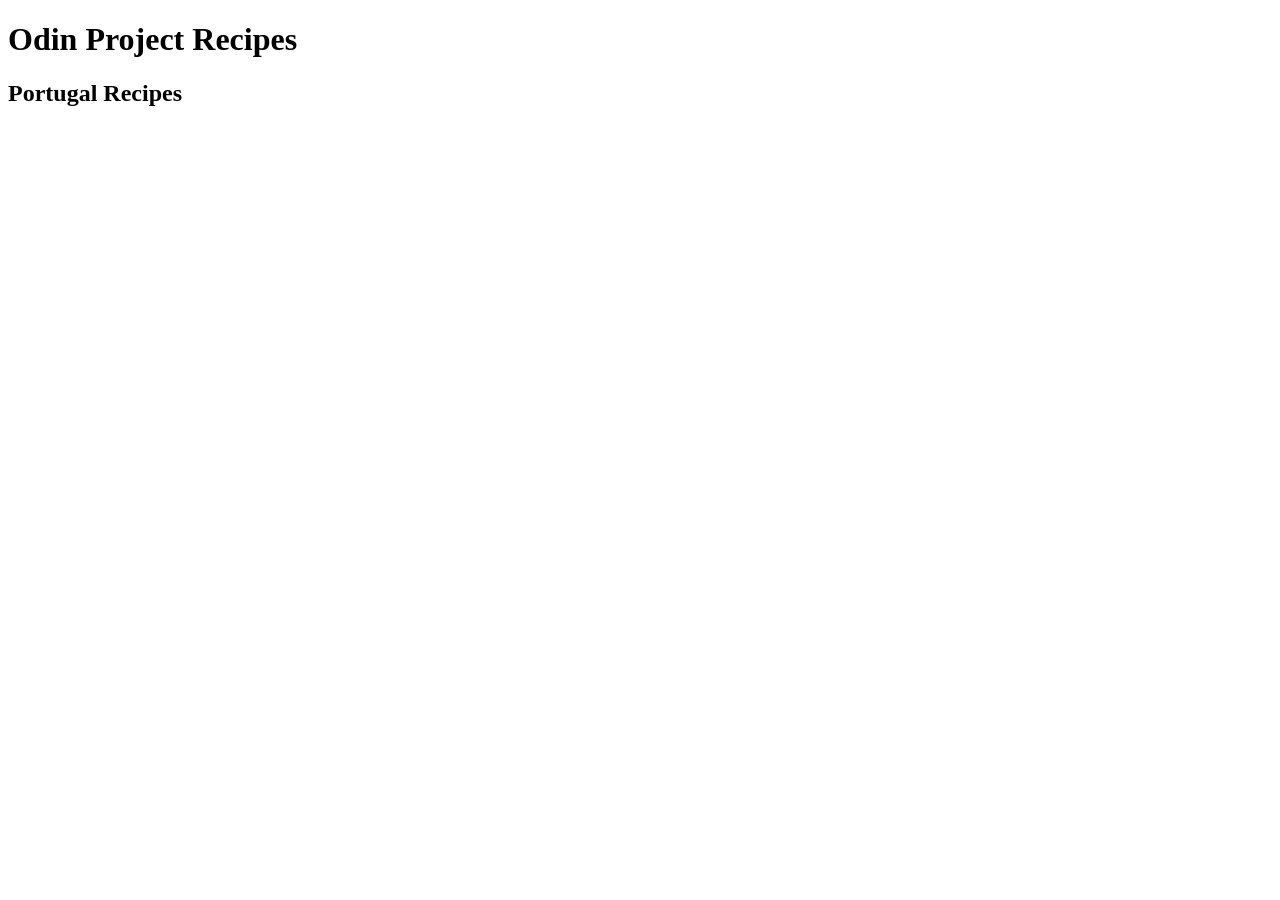
==== index.html @ f933bdd3 "Set up index.html tab and headers" ====
<!DOCTYPE html>
<html lang="en">
    <head>
        <meta charset="UTF-8">
        <title>Portugal Recipes</title>
    </head>
    <body>
        <h1>Odin Project Recipes</h1>
        <h2>Portugal Recipes</h2>
    </body> 
</html>
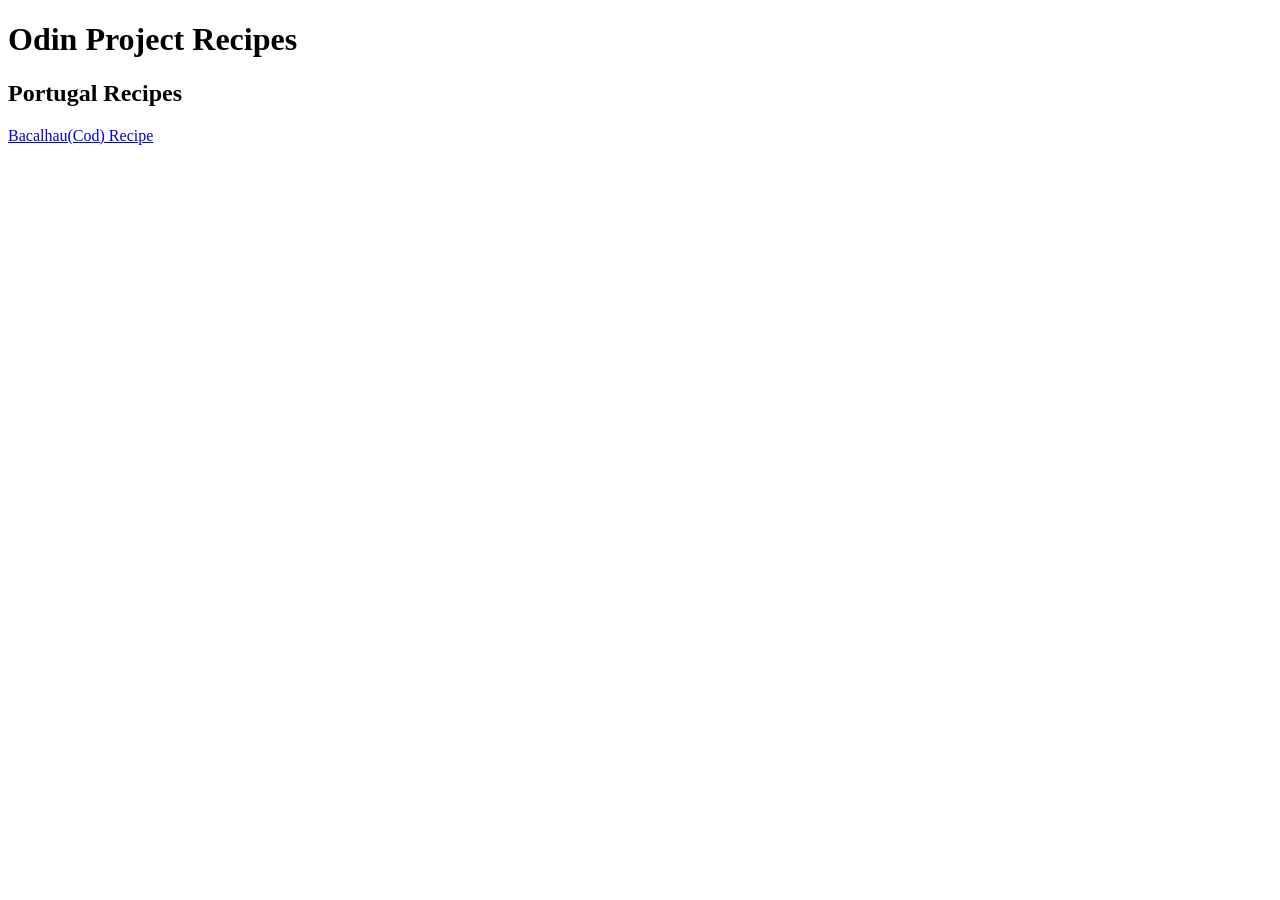
==== commit 79ab4fa3: "Link cod.html back to index.html Added text to support the links" ====
--- a/index.html
+++ b/index.html
@@ -7,5 +7,6 @@
     <body>
         <h1>Odin Project Recipes</h1>
         <h2>Portugal Recipes</h2>
+        <a href="./recipes/cod.html">Bacalhau(Cod) Recipe</a>
     </body> 
 </html>
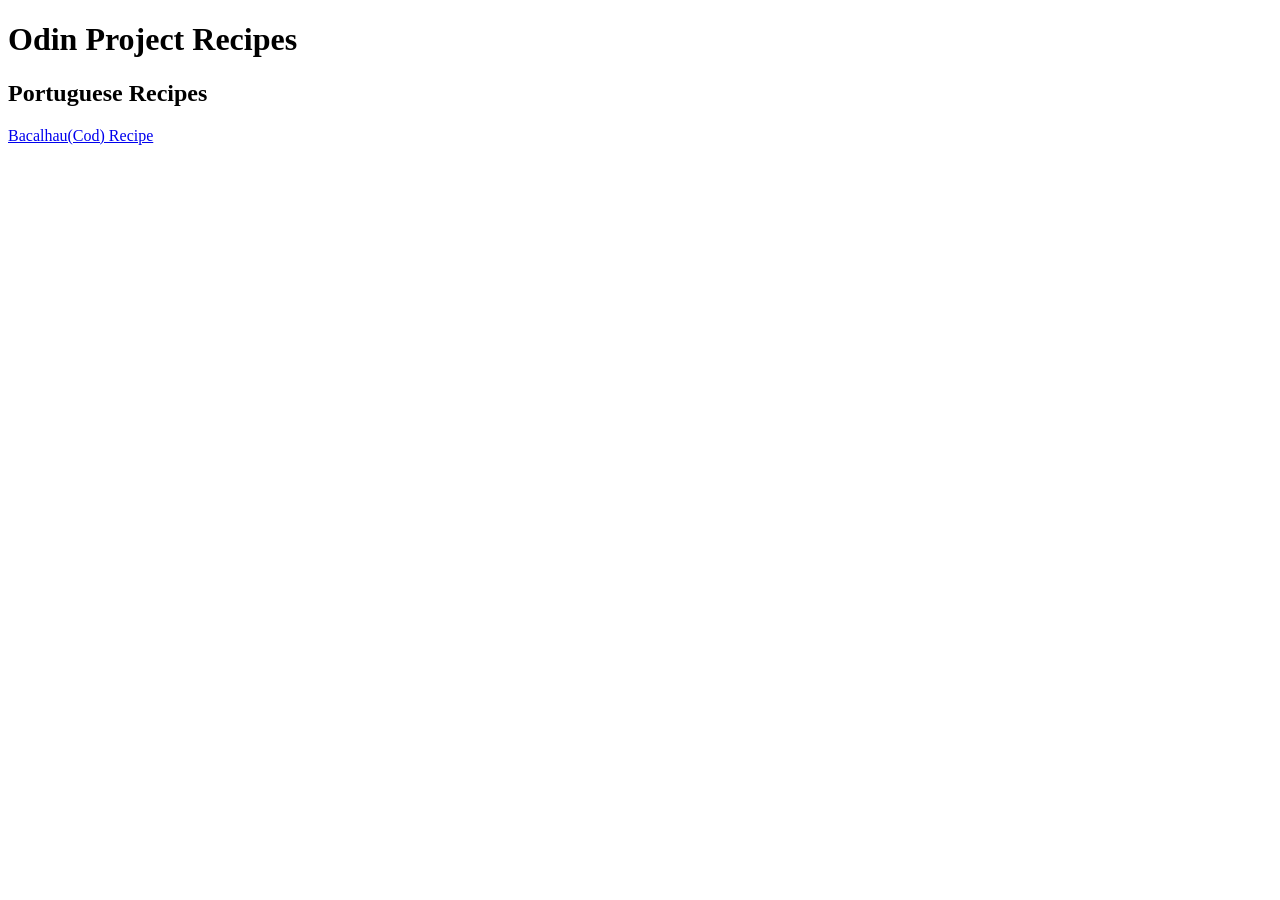
==== commit d8c53c75: "Add codfish.gif and cod.html text Cod html introduction and Ingridients text" ====
--- a/index.html
+++ b/index.html
@@ -2,11 +2,11 @@
 <html lang="en">
     <head>
         <meta charset="UTF-8">
-        <title>Portugal Recipes</title>
+        <title>Portuguese Recipes</title>
     </head>
     <body>
         <h1>Odin Project Recipes</h1>
-        <h2>Portugal Recipes</h2>
+        <h2>Portuguese Recipes</h2>
         <a href="./recipes/cod.html">Bacalhau(Cod) Recipe</a>
     </body> 
 </html>
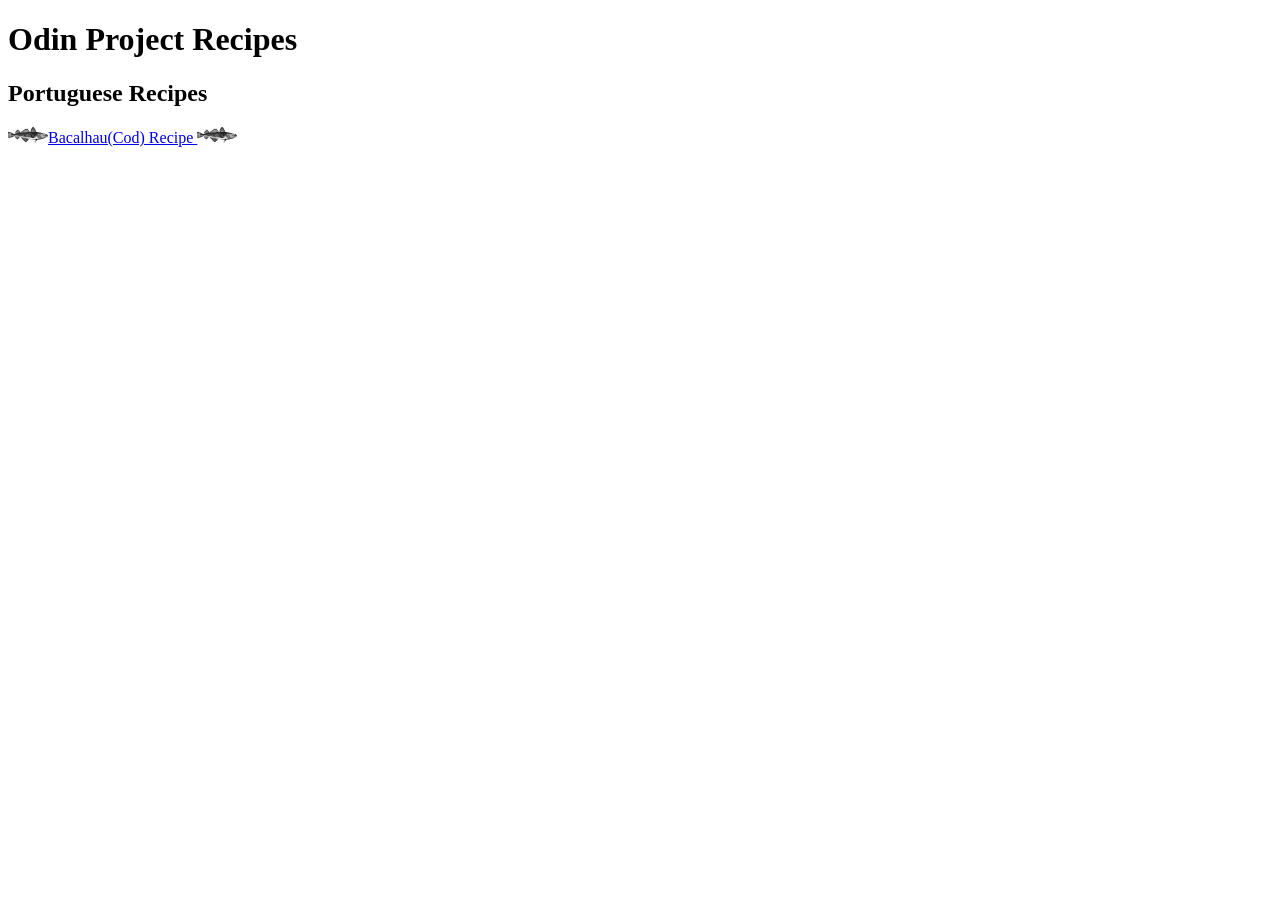
==== commit c17d7391: "Add cod png to index.html" ====
--- a/index.html
+++ b/index.html
@@ -7,6 +7,6 @@
     <body>
         <h1>Odin Project Recipes</h1>
         <h2>Portuguese Recipes</h2>
-        <a href="./recipes/cod.html">Bacalhau(Cod) Recipe</a>
+        <div><img src="images/codfish.gif" width="40"><a href="./recipes/cod.html">Bacalhau(Cod) Recipe <img src="images/codfish.gif" width="40"></a></div>
     </body> 
 </html>
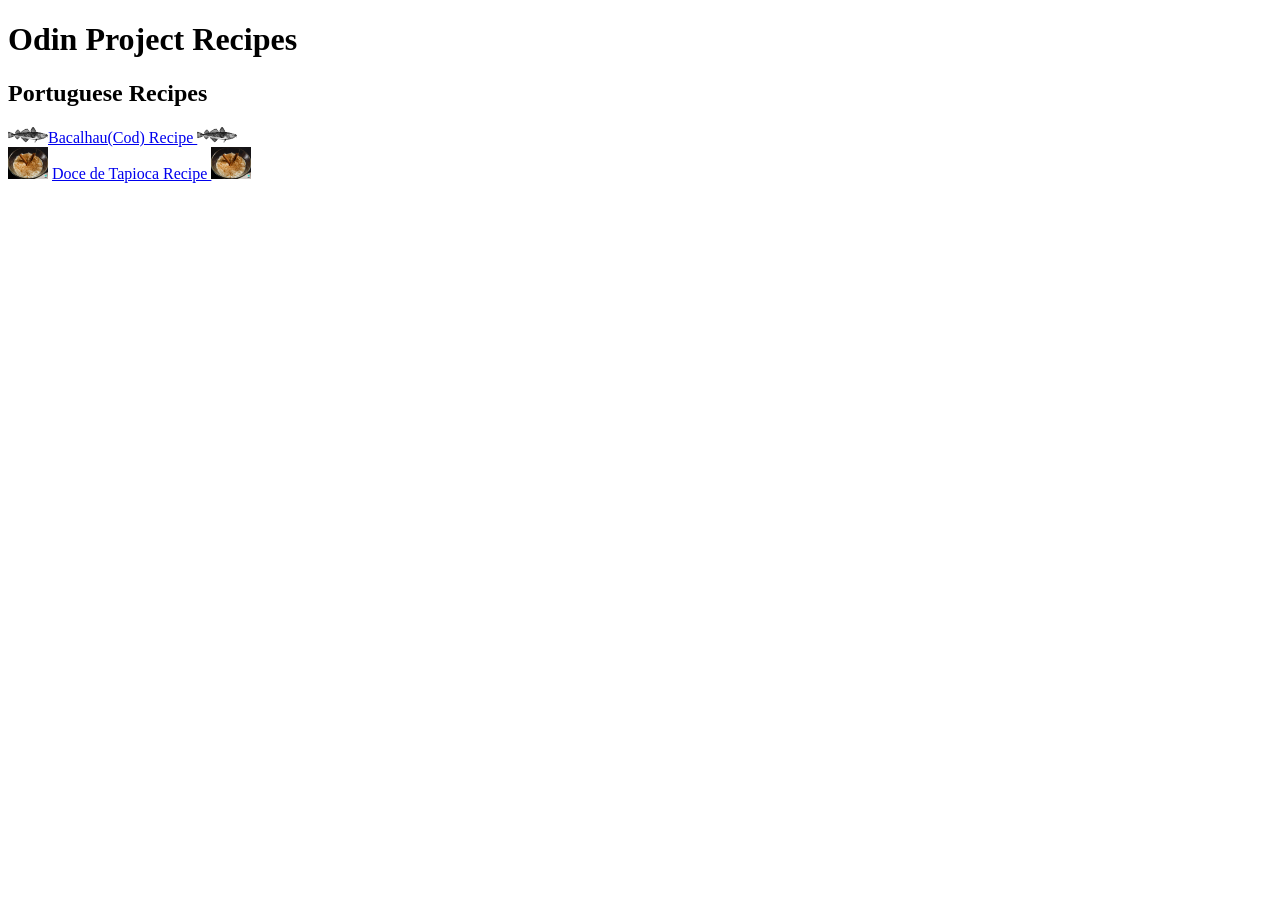
==== commit 044caf52: "Add link for Tapioca page" ====
--- a/index.html
+++ b/index.html
@@ -7,6 +7,8 @@
     <body>
         <h1>Odin Project Recipes</h1>
         <h2>Portuguese Recipes</h2>
-        <div><img src="images/codfish.gif" width="40"><a href="./recipes/cod.html">Bacalhau(Cod) Recipe <img src="images/codfish.gif" width="40"></a></div>
+        <!-- div is to keep the image and text all in the same place-->
+        <div><img src="images/codfish.gif" width="40"><a href="./recipes/cod.html">Bacalhau(Cod) Recipe  <img src="images/codfish.gif" width="40"></a></div>
+        <div><img src="images/tapioca.jpg" width="40"> <a href="./recipes/tapioca.html">Doce de Tapioca Recipe  <img src="images/tapioca.jpg" width="40" ></a></div>
     </body> 
 </html>
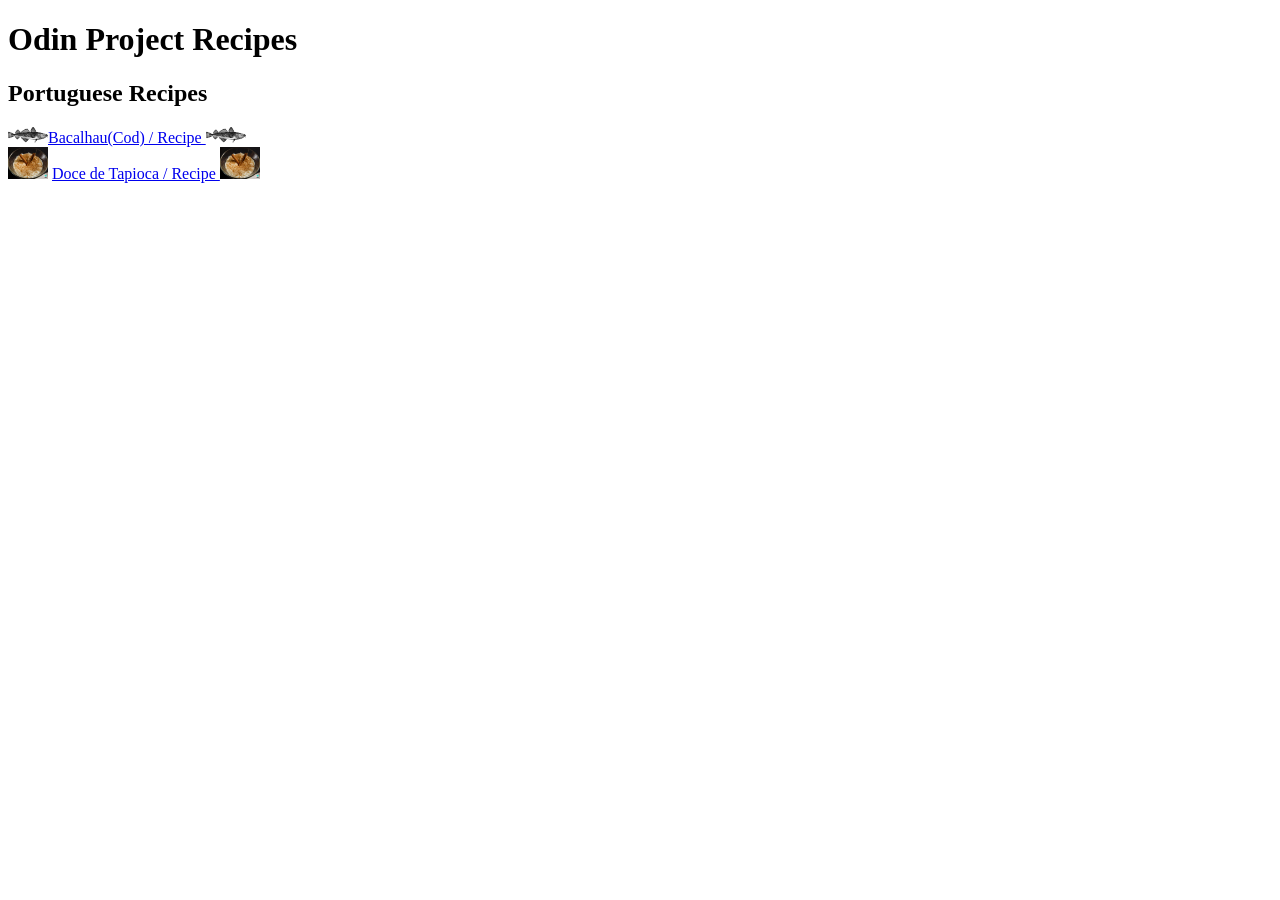
==== commit 3e40d4f1: "Fix Index Format" ====
--- a/index.html
+++ b/index.html
@@ -8,7 +8,7 @@
         <h1>Odin Project Recipes</h1>
         <h2>Portuguese Recipes</h2>
         <!-- div is to keep the image and text all in the same place-->
-        <div><img src="images/codfish.gif" width="40"><a href="./recipes/cod.html">Bacalhau(Cod) Recipe  <img src="images/codfish.gif" width="40"></a></div>
-        <div><img src="images/tapioca.jpg" width="40"> <a href="./recipes/tapioca.html">Doce de Tapioca Recipe  <img src="images/tapioca.jpg" width="40" ></a></div>
+        <div><img src="images/codfish.gif" width="40"><a href="./recipes/cod.html">Bacalhau(Cod) / Recipe  <img src="images/codfish.gif" width="40"></a></div>
+        <div><img src="images/tapioca.jpg" width="40"> <a href="./recipes/tapioca.html">Doce de Tapioca / Recipe  <img src="images/tapioca.jpg" width="40" ></a></div>
     </body> 
 </html>
